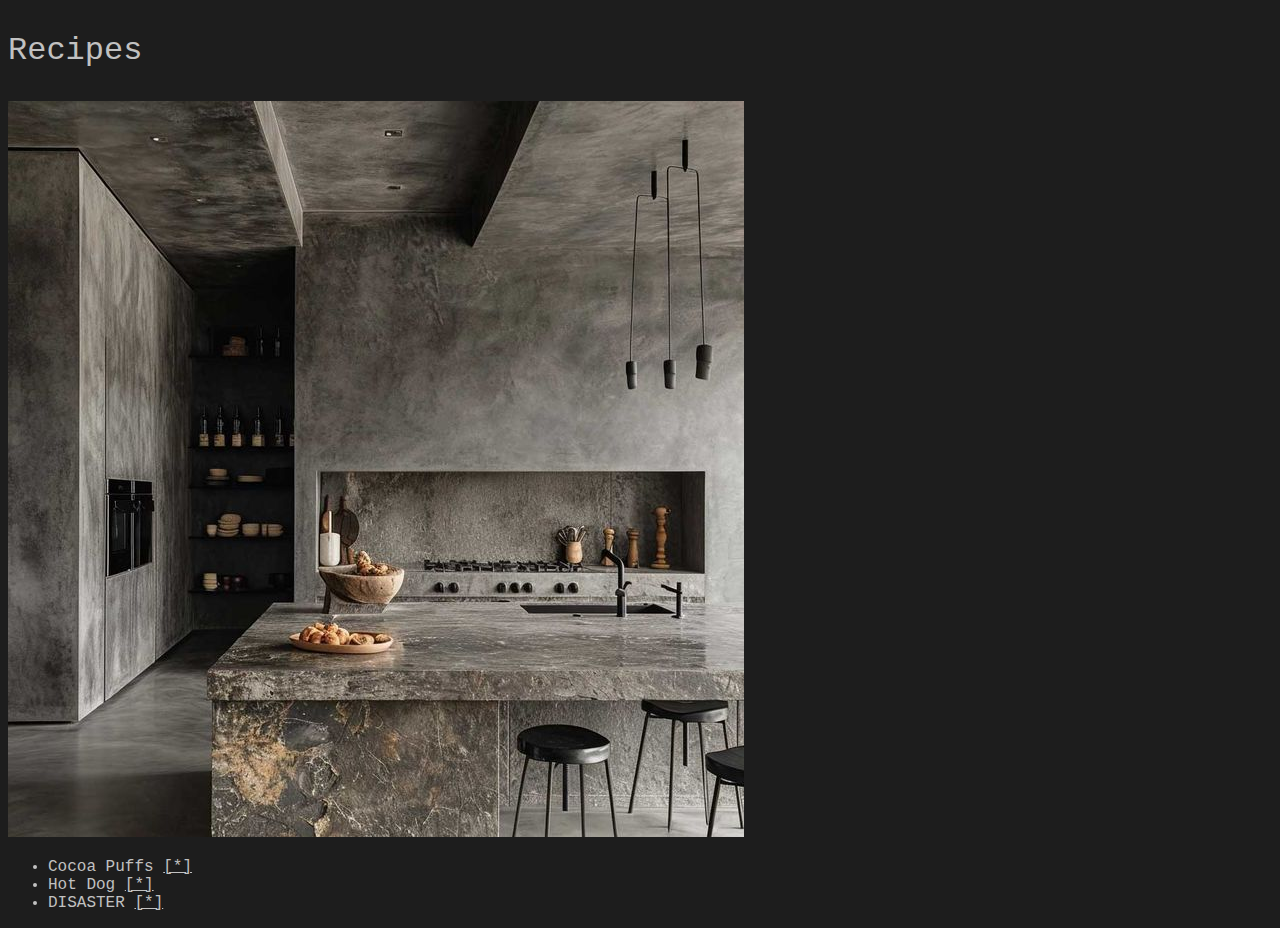
==== index.html @ 7fc2bdcf "Created index.html and pages directory for the three recipes on the home page" ====
<!DOCTYPE html>
<html lang="en">
<head>
    <meta charset="UTF-8">
    <meta name="viewport" content="width=device-width, initial-scale=1.0">
    <title>Document</title>
</head>
<body style="color: #C1C1C1; background-color: #1D1D1D; font-family: 'Courier New', Courier, monospace;">
    <p style="font-size: xx-large;">Recipes</p>
    <img src="./Recipe_Picture.jpg">
    <ul>
        <li>
            Cocoa Puffs <a style="color: #C1C1C1;" href="https://www.miruro.tv/watch?id=124153&ep=1" target="_blank" rel="noopener noreferrer"> [*]</a>
        </li>
        <li>
            Hot Dog <a style="color: #C1C1C1;" href="https://www.miruro.tv/watch?id=124153&ep=1" target="_blank" rel="noopener noreferrer"> [*]</a>
        </li>
        <li>
            DISASTER <a style="color: #C1C1C1;" href="https://www.miruro.tv/watch?id=124153&ep=1" target="_blank" rel="noopener noreferrer"> [*]</a>
        </li>
    </ul>
</body>
</html>
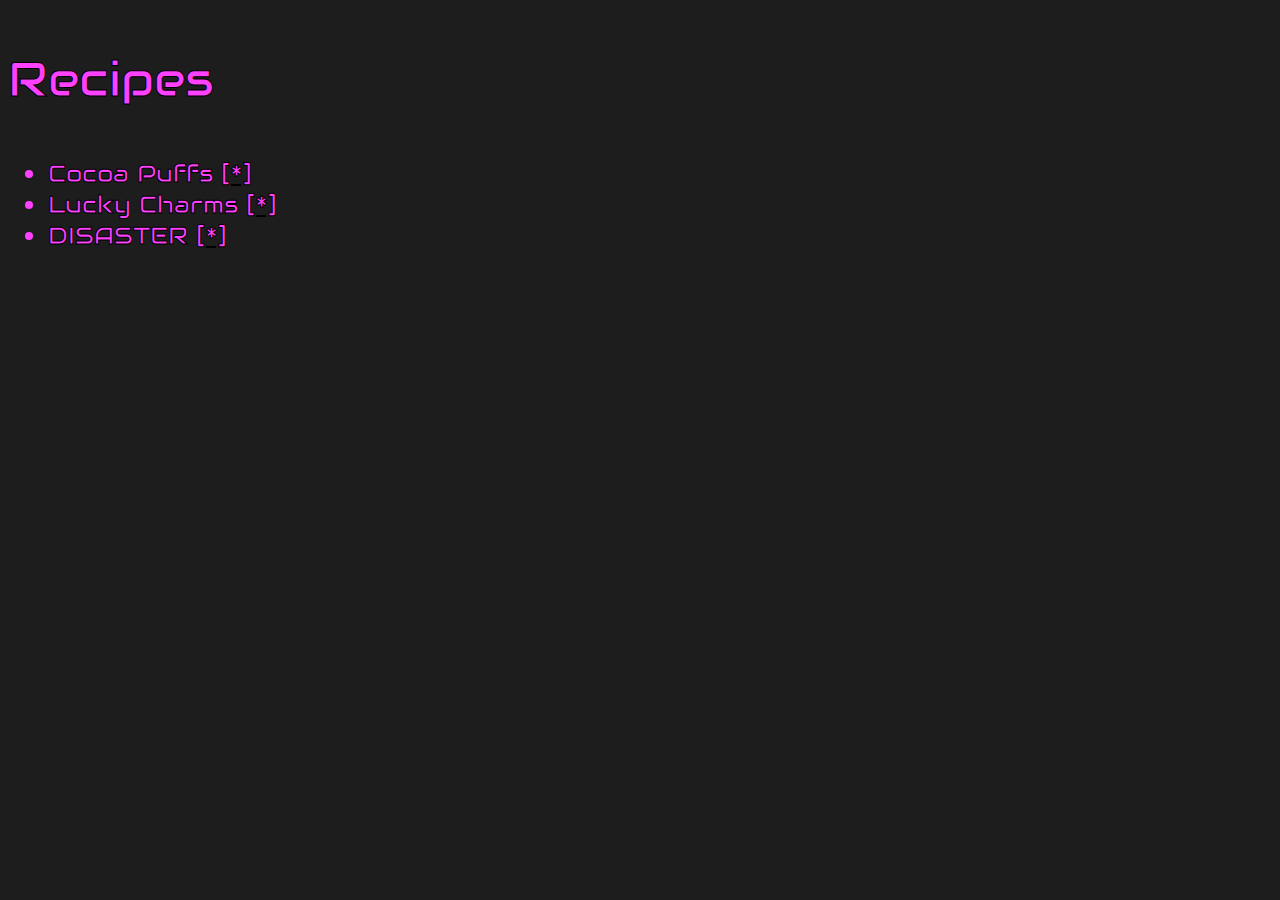
==== commit e1e023bb: "Finished designs for each page Background image was updated for each page. Text font, color, and out" ====
--- a/index.html
+++ b/index.html
@@ -1,22 +1,22 @@
 <!DOCTYPE html>
 <html lang="en">
 <head>
+    <link rel="stylesheet" href="https://fonts.googleapis.com/css?family=Audiowide">
     <meta charset="UTF-8">
     <meta name="viewport" content="width=device-width, initial-scale=1.0">
-    <title>Document</title>
+    <title>Home</title>
 </head>
-<body style="color: #C1C1C1; background-color: #1D1D1D; font-family: 'Courier New', Courier, monospace;">
-    <p style="font-size: xx-large;">Recipes</p>
-    <img src="./Recipe_Picture.jpg">
-    <ul>
+<body style="color: #ff40ff; background-color: #1D1D1D; font-family: 'Audiowide', sans-serif; background-image: url('Recipe_Picture.png'); -webkit-text-stroke-width: 1px; -webkit-text-stroke-color: black;" >
+    <p style="font-size: xxx-large;">Recipes</p>
+    <ul style="font-size: x-large;">
         <li>
-            Cocoa Puffs <a style="color: #C1C1C1;" href="https://www.miruro.tv/watch?id=124153&ep=1" target="_blank" rel="noopener noreferrer"> [*]</a>
+            Cocoa Puffs <a style="color: #ff40ff; font-size: x-large;" href="./pages/cocoa_puffs.html" rel="noopener noreferrer"> [*]</a>
         </li>
         <li>
-            Hot Dog <a style="color: #C1C1C1;" href="https://www.miruro.tv/watch?id=124153&ep=1" target="_blank" rel="noopener noreferrer"> [*]</a>
+            Lucky Charms <a style="color: #ff40ff; font-size: x-large;" href="./pages/lucky_charms.html" rel="noopener noreferrer"> [*]</a>
         </li>
         <li>
-            DISASTER <a style="color: #C1C1C1;" href="https://www.miruro.tv/watch?id=124153&ep=1" target="_blank" rel="noopener noreferrer"> [*]</a>
+            DISASTER <a style="color: #ff40ff; font-size: x-large;" href="./pages/disaster.html" rel="noopener noreferrer"> [*]</a>
         </li>
     </ul>
 </body>
